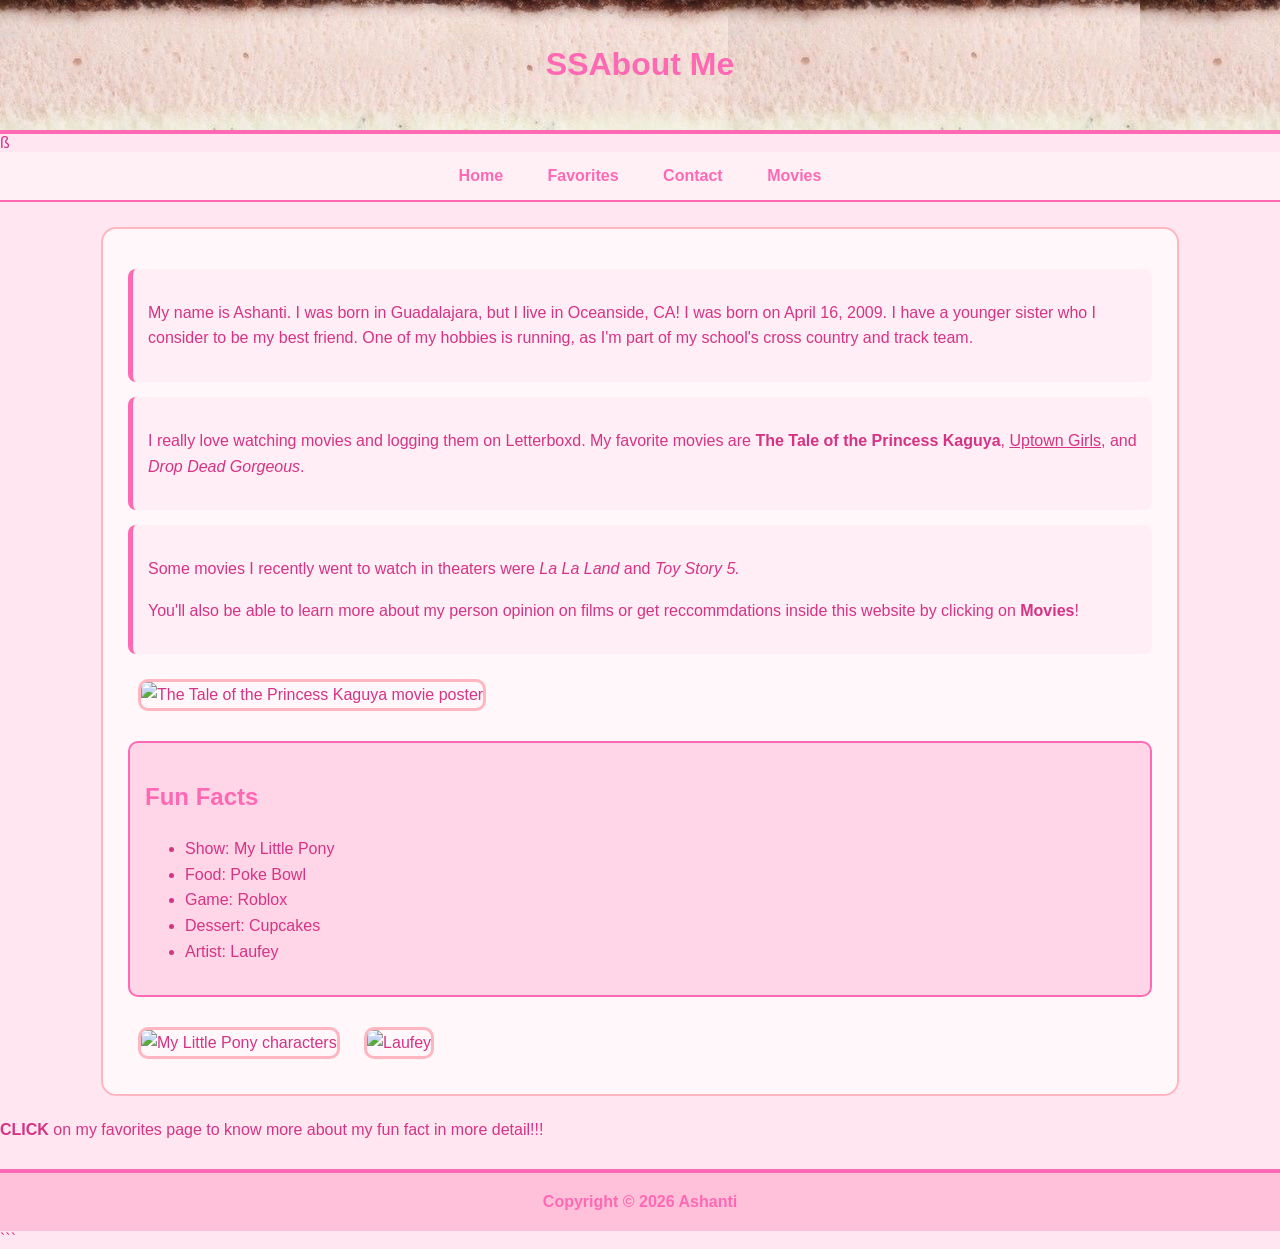
==== index.html @ 3121e509 "Add files via upload" ====
<!DOCTYPE html>

<html>

<head>
    <title>Ashanti Muro</title>
    <link rel="stylesheet" href="style.css">
</head>

<body>
            
<!-- Header -->
<div id="header">
    <h1>SSAbout Me</h1>
</div>

<!-- Navigation -->ß
<div id="nav">
    <a href="#header">Home</a>
    <a href="#content">Favorites</a>
    <a href="#footer">Contact</a>
	<a href="#footer">Movies</a>

</div>
	

<!-- Main Content -->
<div id="content">

    <div class="paragraph">
        <p>
          My name is Ashanti. I was born in Guadalajara, but I live in
            Oceanside, CA! I was born on April 16, 2009. I have a younger
            sister who I consider to be my best friend. One of my hobbies
            is running, as I'm part of my school's cross country and track team.
      </p>
    </div>

    <div class="paragraph">
        <p>
            I really love watching movies and logging them on Letterboxd.
            My favorite movies are
            <b>The Tale of the Princess Kaguya</b>,
            <u>Uptown Girls</u>, and
            <i>Drop Dead Gorgeous</i>.&nbsp;
        </p>
    </div>

    <div class="paragraph">
      <p> Some movies I recently went to watch in theaters were <i>La La Land</i> and <i>Toy Story 5.&nbsp;</i></p>
        <p><i></i>You'll also be able to learn more about my person opinion on films or get reccommdations inside this website by clicking on <b>Movies</b>!&nbsp; &nbsp; &nbsp; &nbsp; &nbsp;&nbsp;</p>
    </div>

    <img src="https://upload.wikimedia.org/wikipedia/en/6/68/The_Tale_of_the_Princess_Kaguya_%28poster%29.jpg"
         width="250px"
         alt="The Tale of the Princess Kaguya movie poster">

    <div id="fun-facts">
        <h2>Fun Facts</h2>

        <ul>
            <li>Show: My Little Pony</li>
            <li>Food: Poke Bowl</li>
            <li>Game: Roblox</li>
            <li>Dessert: Cupcakes</li>
            <li>Artist: Laufey</li>
        </ul>
    </div>

    <img src="https://thestudioae.com/wp-content/uploads/2012/04/mane-six.jpg"
         width="250px"
         alt="My Little Pony characters">

    <img src="https://encrypted-tbn0.gstatic.com/images?q=tbn:ANd9GcQhqLgQkQueMtD4XmoRplcW7WhryBDJdAQ9YVImIVNemAcURZInIwHxDk2J&s=10"
         width="250px"
         alt="Laufey">

</div>
<div class="yayaya"><b>CLICK</b> on my favorites page to know more about my fun fact in more detail!!!&nbsp; &nbsp;&nbsp;</div>

	<!-- Footer -->
<div id="footer">
    Copyright &copy; 2026 Ashanti
</div>
```

</body>
</html>
---- style.css ----
@charset "UTF-8";
/* CSS Document */
/* Page */

/* unvisited link */
a:link {
  color: pink;
}

/* visited link */
a:visited {
  color: deeppink;
}

/* mouse over link */
a:hover {
  color: hotpink;
}

/* selected link */
a:active {
  color: paleturquoise;S
}

body {
	
background-color: #ffe6f0;
color: #d63384;
font-family: Arial, sans-serif;
margin: 0; 
cursor: url("https://pinimg.com"), auto;
}

/* Header */
#header {
background-image: url("cakeee.jpg");
background-color: #ffc1d9;
color: hotpink;
text-align: center;
padding: 25px;
border-bottom: 4px solid hotpink;
}

/* Navigation */
#nav {
	
background-color: #fff0f6;
color: hotpink;
text-align: center;
padding: 15px;
margin: 0;
border-bottom: 2px solid #ff69b4;
}

/* Navigation links */
#nav a {
color: hotpink;
text-decoration: none;
font-weight: bold;
margin: 0 20px;
}

/* Main Content */
#content {
background-color: #fff7fa;
color: #d63384;
width: 80%;
margin: 25px auto;
padding: 25px;
border: 2px solid #ffb6c1;
border-radius: 15px;
line-height: 1.6;
}

/* Individual paragraphs */
.paragraph {
background-color: #ffeef5;
padding: 15px;
margin: 15px 0;
border-left: 5px solid hotpink;
border-radius: 8px;
}

/* Fun Facts */
#fun-facts {
background-color: #ffd6e7;
color: #d63384;
padding: 15px;
margin: 20px 0;
border: 2px solid #ff69b4;
border-radius: 10px;
}

#fun-facts h2 {
color: hotpink;
}

/* Images */
img {
margin: 10px;
border: 3px solid #ffb6c1;
border-radius: 10px;
}

/* Footer */
#footer {
background-color: #ffc1d9;
color: hotpink;
text-align: center;
padding: 20px;
margin-top: 30px;
border-top: 4px solid hotpink;
font-weight: bold;
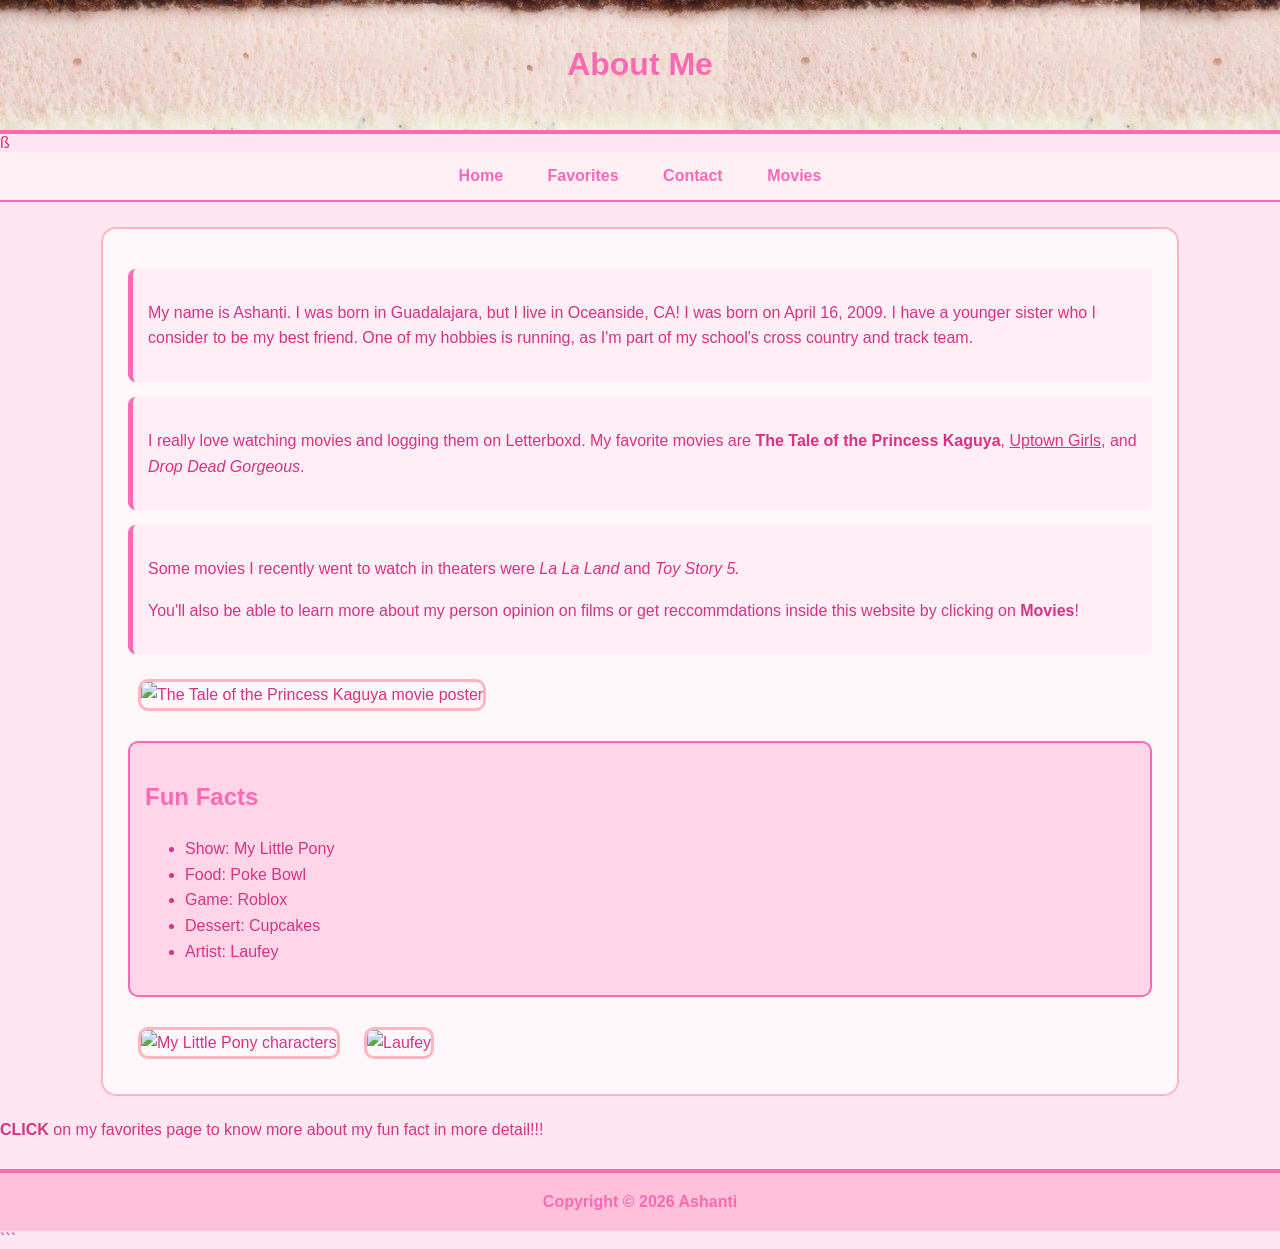
==== commit 229ff290: "Update index.html" ====
--- a/index.html
+++ b/index.html
@@ -11,7 +11,7 @@
             
 <!-- Header -->
 <div id="header">
-    <h1>SSAbout Me</h1>
+    <h1>About Me</h1>
 </div>
 
 <!-- Navigation -->ß
